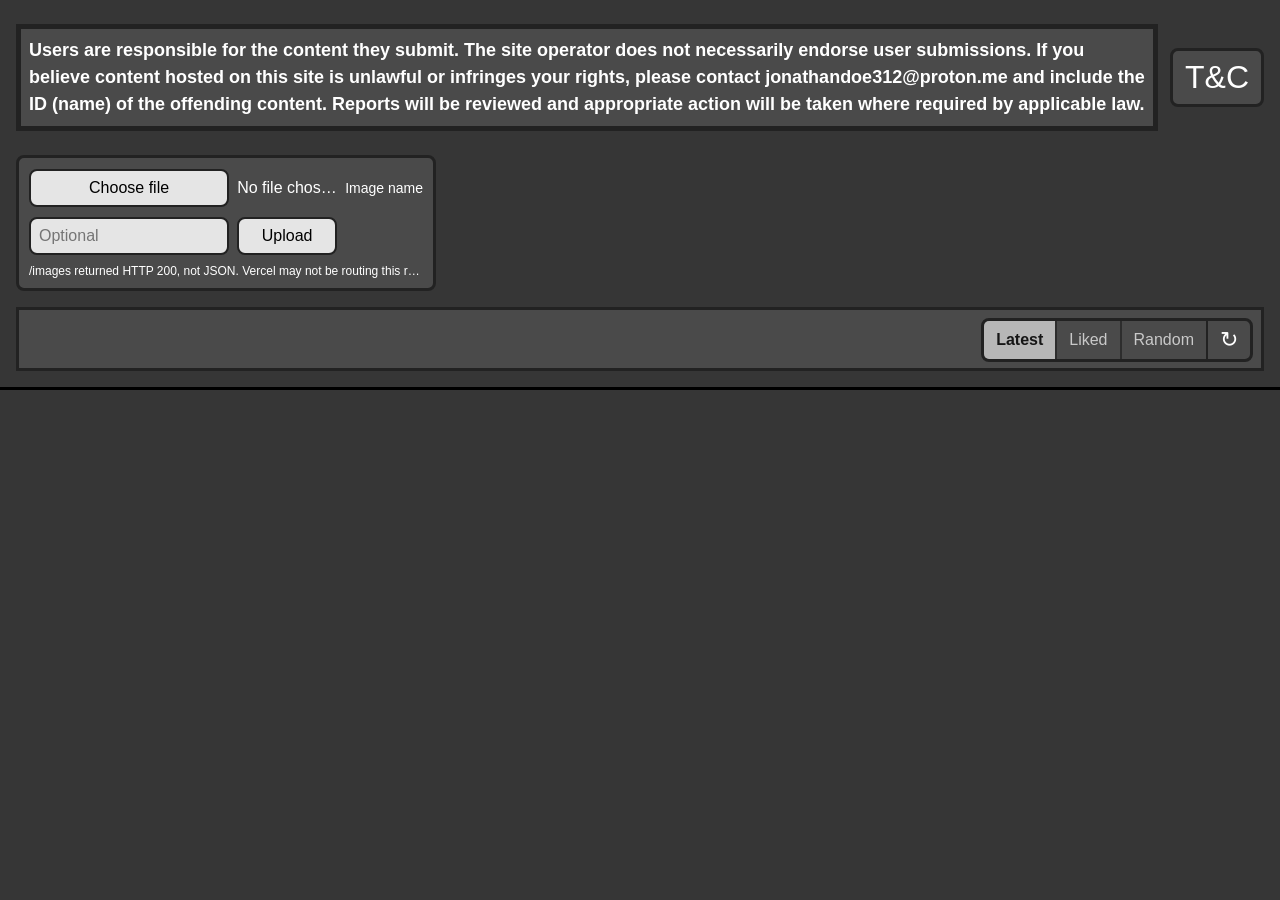
==== index.html @ c0e98726 "kalifornia low gwalci zydole" ====
<!DOCTYPE html>
<html lang="en">
<head>
    <meta charset="UTF-8">
    <link rel="stylesheet" href="style.css">
    <meta name="viewport" content="width=device-width, initial-scale=1.0">
    <title>Cwel.pl</title>
</head>
<body>
    <div class="noticeRow">
        <h1 id="contentNotice">Users are responsible for the content they submit. The site operator does not necessarily endorse user submissions. If you believe content hosted on this site is unlawful or infringes your rights, please contact jonathandoe312@proton.me and include the ID (name) of the offending content. Reports will be reviewed and appropriate action will be taken where required by applicable law.</h1>
        <a class="termsButton" href="terms.html">T&amp;C</a>
    </div>

    <div class="pageActions">
        <div id="uploadSection">
            <input type="file" id="input" accept="image/png,image/jpeg,image/gif,image/webp">
            <label class="uploadControl" for="input">Choose file</label>
            <span id="selectedFileName" aria-live="polite">No file chosen</span>
            <label class="imageNameControl" for="uploadImageName">Image name</label>
            <input id="uploadImageName" name="imageName" type="text" maxlength="100" placeholder="Optional">
            <button id="uploadButton" type="button" onclick="uploadImage()">Upload</button>
            <p id="uploadStatus" role="status"></p>
        </div>
    </div>
    <div id="Images" aria-live="polite">
        <div id="imageSortControls" class="imageSortControls" role="group" aria-label="Sort images">
            <button class="imageSortOption" type="button" data-sort-mode="latest" aria-pressed="true" disabled>Latest</button>
            <button class="imageSortOption" type="button" data-sort-mode="liked" aria-pressed="false" disabled>Liked</button>
            <button class="imageSortOption" type="button" data-sort-mode="random" aria-pressed="false" disabled>Random</button>
            <button id="refreshImagesButton" class="refreshImagesButton" type="button" aria-label="Refresh images" title="Refresh images" disabled>↻</button>
        </div>
    </div>

    <div id="imageModal" class="imageModal hidden" aria-hidden="true">
        <button id="closeModal" class="closeModal" type="button" aria-label="Close image viewer">×</button>
        <button id="prevImage" class="navModalButton prev" type="button" aria-label="Previous image">‹</button>
        <div class="imageModalContent">
            <img id="modalImage" src="" alt="">
            <div id="imageModalActions" class="imageModalActions">
                <button id="reportImageButton" class="reportImageButton" type="button">Report image</button>
            </div>
            <aside id="imageComments" class="imageComments" aria-label="Image comments">
                <h2>Comments <span id="commentCount">(0)</span></h2>
                <div id="imageCommentList" class="imageCommentList" aria-live="polite"></div>
                <form id="commentForm" class="commentForm">
                    <label for="commentAuthor">Name</label>
                    <input id="commentAuthor" name="author" maxlength="32" required>
                    <label for="commentContent">Comment</label>
                    <textarea id="commentContent" name="content" maxlength="150" required></textarea>
                    <div class="commentFormFooter">
                        <span id="commentLength">0/150</span>
                        <button id="submitComment" type="submit">Post comment</button>
                    </div>
                    <p id="commentStatus" role="status" aria-live="polite"></p>
                </form>
            </aside>
        </div>
        <button id="nextImage" class="navModalButton next" type="button" aria-label="Next image">›</button>
        <section id="reportDialog" class="reportDialog" role="dialog" aria-modal="true" aria-labelledby="reportTitle" hidden>
            <form id="reportForm" class="reportForm">
                <h2 id="reportTitle">Report this image</h2>
                <img id="reportPreview" class="reportPreview" src="" alt="">
                <p id="reportFilename" class="reportFilename"></p>
                <label for="reportReason">Reason for report</label>
                <textarea id="reportReason" name="reason" maxlength="5000" required></textarea>
                <p id="reportStatus" role="status" aria-live="polite"></p>
                <div class="reportActions">
                    <button id="cancelReport" type="button">Cancel</button>
                    <button id="submitReport" type="submit">Send report</button>
                </div>
            </form>
        </section>
    </div>

    <script src="script.js"></script>
</body>
</html>
---- style.css ----
:root {
    --panel-radius: 8px;
}

#Images {
    display: flex;
    flex-wrap: wrap;
    align-items: flex-start;
    background-color: #4a4a4a;
    border: 3px solid #222222;
    position: relative;
    padding-top: 58px;
}

.imageItem {
    width: 256px;
    max-width: 100%;
    margin: 0;
    padding: 10px;
    display: flex;
    flex-direction: column;
    cursor: pointer;
    transition: opacity 0.25s ease, transform 0.25s ease, filter 0.25s ease;
}

.imageItem img {
    width: 100%;
    height: 256px;
    max-width: 100%;
    display: block;
    object-fit: contain;
    object-position: bottom center;
}

.imageItem figcaption {
    overflow-wrap: anywhere;
    font-size: 16px;
    text-align: center;
}

.imageItem .likeControls {
    justify-content: center;
}

.likeControls {
    display: flex;
    align-items: center;
    flex-wrap: wrap;
    gap: 8px;
}

body.modal-open .imageItem {
    opacity: 0.35;
    filter: saturate(0.6) contrast(0.92);
}

body.modal-open .imageItem.modal-active {
    opacity: 1;
    filter: none;
}

body {
    background-color: #363636;
    font-family: sans-serif;
    color: #ffffff;
    outline: black 3px solid;
    margin: 0;
    padding: 16px;
}

.noticeRow {
    display: flex;
    align-items: stretch;
    gap: 12px;
    margin-bottom: 16px;
}

#contentNotice {
    flex: 1 1 auto;
    min-width: 0;
    margin: 8px 0;
    font-size: 18px;
    line-height: 1.5;
    background-color: #4a4a4a;
    border: 5px solid #222222;
    padding: 8px;
}

.pageActions {
    display: flex;
    align-items: flex-start;
    flex-wrap: wrap;
    gap: 12px;
    margin-bottom: 16px;
}

#uploadSection {
    display: grid;
    grid-template-columns: auto minmax(100px, 1fr) auto;
    grid-template-rows: 40px 40px 14px;
    align-items: center;
    gap: 8px;
    width: fit-content;
    max-width: min(100%, 420px);
    box-sizing: border-box;
    background-color: #4a4a4a;
    padding: 10px;
    border-radius: var(--panel-radius);
    border: 3px solid #222222;
}

#input {
    position: absolute;
    width: 1px;
    height: 1px;
    overflow: hidden;
    clip-path: inset(50%);
    white-space: nowrap;
}

.uploadControl,
#uploadButton {
    display: inline-block;
    border: 2px solid #222222;
    border-radius: 8px;
    background-color: #e5e5e5;
    color: #000000;
    padding: 8px 12px;
    font: inherit;
    text-align: center;
    cursor: pointer;
}

.uploadControl:hover,
#uploadButton:not(:disabled):hover {
    background-color: #f2f2f2;
}

#input:focus-visible + .uploadControl,
#uploadButton:focus-visible {
    outline: 2px solid #ffffff;
    outline-offset: 2px;
}

#selectedFileName {
    min-width: 0;
    overflow: hidden;
    text-align: center;
    text-overflow: ellipsis;
    white-space: nowrap;
}

#uploadImageName {
    min-width: 0;
    width: 100%;
    box-sizing: border-box;
    border: 2px solid #222222;
    border-radius: 8px;
    background-color: #e5e5e5;
    color: #000000;
    padding: 8px;
    font: inherit;
}

.imageNameControl {
    text-align: right;
    font-size: 14px;
}

#uploadButton:disabled {
    cursor: wait;
    opacity: 0.7;
}

#uploadStatus {
    margin: 0;
    grid-column: 1 / -1;
    text-align: center;
    font-size: 12px;
    overflow: hidden;
    text-overflow: ellipsis;
    white-space: nowrap;
}

#uploadStatus:empty {
    visibility: hidden;
}

@media (max-width: 420px) {
    #uploadSection {
        grid-template-columns: auto minmax(0, 1fr) auto;
        gap: 4px;
        padding: 8px;
    }
}

.imageModal {
    position: fixed;
    inset: 0;
    display: flex;
    align-items: center;
    justify-content: center;
    background: rgba(0, 0, 0, 0.78);
    z-index: 1000;
    padding: 0;
    transition: opacity 0.2s ease;
}

.imageModal.hidden {
    display: none;
}

.imageModalContent {
    --comments-panel-width: min(300px, 28vw);
    display: flex;
    align-items: center;
    justify-content: center;
    position: relative;
    width: 100vw;
    height: 100vh;
    height: 100dvh;
    padding: 64px calc(var(--comments-panel-width) + 72px) 24px 64px;
    box-sizing: border-box;
}

.imageModalContent img {
    max-width: 100%;
    max-height: 100%;
    width: 100%;
    height: 100%;
    object-fit: contain;
    border-radius: 8px;
    box-shadow: 0 16px 32px rgba(0, 0, 0, 0.45);
    background: rgba(255, 255, 255, 0.05);
}

.imageModalActions {
    position: absolute;
    bottom: 18px;
    left: 40%;
    transform: translateX(-50%);
    z-index: 4;
    display: flex;
    flex-direction: column;
    align-items: center;
    gap: 8px;
}

.reportImageButton {
    padding: 9px 16px;
    border: 2px solid rgba(255, 255, 255, 0.75);
    border-radius: var(--panel-radius);
    background: rgba(20, 20, 20, 0.9);
    color: #ffffff;
    font: inherit;
    cursor: pointer;
}

.imageModalActions .likeButton img {
    max-width: none;
    max-height: none;
    border-radius: 0;
    box-shadow: none;
    background: none;
}

.imageComments {
    position: absolute;
    top: 72px;
    right: 16px;
    bottom: 72px;
    z-index: 3;
    display: flex;
    flex-direction: column;
    width: var(--comments-panel-width);
    min-width: 0;
    padding: 14px;
    box-sizing: border-box;
    background: rgba(35, 35, 35, 0.96);
    border: 2px solid rgba(255, 255, 255, 0.45);
    border-radius: var(--panel-radius);
}

.imageComments[hidden] {
    display: none;
}

.imageComments h2 {
    margin: 0 0 8px;
    font-size: 20px;
}

.imageCommentList {
    flex: 1 1 auto;
    min-height: 0;
    overflow-y: auto;
}

.imageComment {
    padding: 8px 0;
    border-bottom: 1px solid rgba(255, 255, 255, 0.25);
}

.imageComment.is-pending {
    opacity: 0.65;
}

.likeStatus {
    min-width: 3.5em;
}

.imageCommentHeading,
.imageCommentContent {
    margin: 0 0 6px;
    overflow-wrap: anywhere;
}

.imageCommentHeading {
    font-size: 13px;
    opacity: 0.8;
}

.imageCommentContent {
    white-space: pre-wrap;
}

.likeButton,
.reportCommentButton,
.commentForm button,
.commentReportForm button {
    padding: 6px 10px;
    border: 1px solid #222222;
    border-radius: var(--panel-radius);
    background: #e5e5e5;
    color: #000000;
    font: inherit;
    cursor: pointer;
}

.likeButton[aria-pressed="true"] {
    background: #c9e7c9;
}

.likeButton {
    display: inline-flex;
    align-items: center;
    justify-content: center;
    width: 36px;
    height: 36px;
    padding: 4px;
}

.likeButton img {
    display: block;
    width: 24px;
    height: 24px;
    object-fit: contain;
}

.likeButton:disabled {
    cursor: wait;
    opacity: 0.65;
}

.likeStatus {
    overflow-wrap: anywhere;
}

.likeStatus:empty {
    display: none;
}

.commentForm {
    display: grid;
    gap: 5px;
    margin-top: 10px;
}

.commentForm input,
.commentForm textarea,
.commentReportForm textarea {
    width: 100%;
    min-width: 0;
    box-sizing: border-box;
    padding: 7px;
    font: inherit;
}

.commentForm textarea {
    min-height: 54px;
    resize: vertical;
}

.commentFormFooter,
.commentReportActions {
    display: flex;
    align-items: center;
    justify-content: space-between;
    gap: 8px;
}

#commentLength {
    font-size: 13px;
    opacity: 0.8;
}

#commentStatus,
.commentReportForm p {
    min-height: 1em;
    margin: 2px 0 0;
    font-size: 13px;
}

.commentReportForm {
    display: grid;
    gap: 6px;
    margin-top: 8px;
}

.commentReportForm[hidden] {
    display: none;
}

.commentReportForm textarea {
    min-height: 54px;
    resize: vertical;
}

.reportImageButton:hover,
.reportImageButton:focus-visible {
    background: rgba(60, 60, 60, 0.95);
}

.reportDialog {
    position: fixed;
    inset: 0;
    z-index: 5;
    display: flex;
    align-items: center;
    justify-content: center;
    padding: 16px;
    background: rgba(0, 0, 0, 0.78);
    box-sizing: border-box;
}

.reportForm {
    width: min(440px, 100%);
    max-height: 100%;
    overflow-y: auto;
    padding: 20px;
    box-sizing: border-box;
    background: #363636;
    border: 3px solid #222222;
    border-radius: var(--panel-radius);
    box-shadow: 0 16px 40px rgba(0, 0, 0, 0.5);
}

.reportForm h2 {
    margin-top: 0;
}

.reportPreview {
    display: block;
    width: 100%;
    height: 160px;
    object-fit: contain;
    background: #222222;
}

.reportFilename {
    overflow-wrap: anywhere;
}

.reportForm label {
    display: block;
    margin: 12px 0 6px;
}

.reportForm textarea {
    display: block;
    width: 100%;
    min-height: 120px;
    box-sizing: border-box;
    padding: 10px;
    font: inherit;
    resize: vertical;
}

.reportActions {
    display: flex;
    justify-content: flex-end;
    gap: 8px;
}

.reportActions button {
    padding: 9px 14px;
    border: 2px solid #222222;
    border-radius: var(--panel-radius);
    background: #e5e5e5;
    color: #000000;
    font: inherit;
    cursor: pointer;
}

.reportActions button:disabled {
    cursor: wait;
    opacity: 0.7;
}

#reportDialog[hidden] {
    display: none;
}

.closeModal {
    position: absolute;
    top: 18px;
    right: 18px;
    z-index: 3;
    width: 42px;
    height: 42px;
    border: 2px solid rgba(255, 255, 255, 0.75);
    border-radius: 50%;
    background: rgba(20, 20, 20, 0.8);
    color: #ffffff;
    font-size: 32px;
    line-height: 1;
    cursor: pointer;
}

.navModalButton {
    position: absolute;
    top: 50%;
    transform: translateY(-50%);
    width: 52px;
    height: 52px;
    border: 2px solid rgba(255, 255, 255, 0.75);
    border-radius: 50%;
    background: rgba(20, 20, 20, 0.8);
    color: #ffffff;
    font-size: 36px;
    line-height: 1;
    cursor: pointer;
    z-index: 2;
}

.navModalButton.prev {
    left: 18px;
}

.navModalButton.next {
    right: calc(min(300px, 28vw) + 24px);
}

@media (max-width: 600px) {
    .imageModal {
        align-items: flex-start;
        justify-content: flex-start;
        overflow-y: auto;
        overscroll-behavior: contain;
        -webkit-overflow-scrolling: touch;
    }

    .imageModalContent {
        flex-direction: column;
        justify-content: flex-start;
        height: auto;
        min-height: 100dvh;
        gap: 6px;
        padding: 54px 12px 12px;
    }

    .imageModalContent img {
        flex: 0 0 auto;
        width: 100%;
        height: 78dvh;
        max-height: 78dvh;
    }

    .imageModalActions {
        position: static;
        flex: 0 0 auto;
        transform: none;
        margin: 0 auto;
    }

    .imageComments {
        position: static;
        flex: 0 0 auto;
        width: 100%;
        min-height: 280px;
        padding: 10px;
    }

    .imageCommentList {
        flex: 0 0 auto;
        overflow: visible;
    }

    .closeModal {
        top: 12px;
        right: 12px;
    }

    .navModalButton {
        top: 35dvh;
        width: 40px;
        height: 40px;
        font-size: 30px;
    }

    .navModalButton.prev {
        left: 8px;
    }

    .navModalButton.next {
        right: 8px;
    }
}

.closeModal:hover,
.closeModal:focus-visible,
.navModalButton:hover,
.navModalButton:focus-visible {
    background: rgba(50, 50, 50, 0.9);
}

.termsButton {
    display: flex;
    align-items: center;
    width: fit-content;
    flex: 0 0 auto;
    align-self: center;
    padding: 8px 12px;
    box-sizing: border-box;
    border-radius: var(--panel-radius);
    background-color: #4a4a4a;
    font-size: 32px;
    color: #ffffff;
    text-decoration: none;
    border: 3px solid #222222;
}

.imageSortControls {
    display: flex;
    position: absolute;
    top: 8px;
    right: 8px;
    z-index: 1;
    flex: 0 0 auto;
    overflow: hidden;
    border: 3px solid #222222;
    border-radius: var(--panel-radius);
    background-color: #4a4a4a;
}

@media (max-width: 600px) {
    .noticeRow {
        gap: 8px;
    }

    #contentNotice {
        font-size: 15px;
        line-height: 1.35;
    }

    .termsButton {
        padding: 8px;
        font-size: 24px;
    }

    .imageSortOption {
        padding: 7px 8px;
        font-size: 14px;
    }

    .refreshImagesButton {
        padding: 7px 8px;
    }
}

.imageSortOption {
    padding: 8px 12px;
    border: 0;
    background: transparent;
    color: #ffffff;
    font: inherit;
    cursor: pointer;
}

.imageSortOption + .imageSortOption,
.refreshImagesButton {
    border-left: 2px solid #222222;
}

.refreshImagesButton {
    padding: 8px 12px;
    border-top: 0;
    border-right: 0;
    border-bottom: 0;
    background: transparent;
    color: #ffffff;
    font: inherit;
    font-size: 22px;
    line-height: 1;
    cursor: pointer;
}

.refreshImagesButton:not(:disabled):hover,
.refreshImagesButton:focus-visible {
    box-shadow: inset 0 0 0 2px #ffffff;
}

.refreshImagesButton:disabled {
    cursor: wait;
    opacity: 0.7;
}

.refreshImagesButton.isRefreshing {
    animation: refresh-spin 0.8s linear infinite;
}

@keyframes refresh-spin {
    to {
        transform: rotate(360deg);
    }
}

.imageSortOption[aria-pressed="true"] {
    background: #e5e5e5;
    color: #000000;
    font-weight: 700;
}

.imageSortOption:not(:disabled):hover,
.imageSortOption:focus-visible {
    box-shadow: inset 0 0 0 2px #ffffff;
}

.imageSortOption[aria-pressed="true"]:not(:disabled):hover,
.imageSortOption[aria-pressed="true"]:focus-visible {
    box-shadow: inset 0 0 0 2px #222222;
}

.imageSortOption:disabled {
    cursor: wait;
    opacity: 0.7;
}

.termsButton:hover,
.termsButton:focus-visible {
    background-color: #5a5a5a;
    text-decoration: underline;
}

.termsContent {
    max-width: 800px;
    margin-inline: auto;
    line-height: 1.6;
}

.termsContent .termsButton {
    margin-inline: auto;
}

.termsContent h1,
.termsContent h2 {
    line-height: 1.3;
}

.termsContent p a:not(.termsButton) {
    color: #8fd3ff;
}

.termsContent p a:not(.termsButton):hover,
.termsContent p a:not(.termsButton):focus-visible {
    color: #b5e3ff;
}

.adminPage {
    max-width: 1100px;
    margin: 0 auto;
}

.adminHeader {
    display: flex;
    align-items: center;
    justify-content: space-between;
    gap: 16px;
}

.adminHeader h1 {
    overflow-wrap: anywhere;
}

.adminLogin {
    display: grid;
    grid-template-columns: minmax(0, 1fr) auto;
    gap: 8px;
    max-width: 420px;
    padding: 16px;
    background: #4a4a4a;
    border: 3px solid #222222;
    border-radius: var(--panel-radius);
}

.adminLogin label {
    grid-column: 1 / -1;
}

.adminLogin input {
    min-width: 0;
    padding: 10px;
    font: inherit;
}

.adminLogin button,
.adminHeader button,
.adminDeleteButton {
    padding: 10px 14px;
    border: 2px solid #222222;
    border-radius: var(--panel-radius);
    background: #e5e5e5;
    color: #000000;
    font: inherit;
    cursor: pointer;
}

.adminLogin button:hover,
.adminHeader button:hover,
.adminDeleteButton:hover {
    background: #ffffff;
}

#adminStatus {
    min-height: 1.5em;
}

.adminImages {
    display: grid;
    grid-template-columns: repeat(auto-fill, minmax(min(100%, 190px), 1fr));
    gap: 16px;
}

.adminImage {
    min-width: 0;
    padding: 10px;
    background: #4a4a4a;
    border: 3px solid #222222;
    border-radius: var(--panel-radius);
}

.adminImage img {
    display: block;
    width: 100%;
    aspect-ratio: 1;
    object-fit: contain;
    background: #292929;
}

.adminImageName {
    overflow-wrap: anywhere;
}

.adminDeleteButton {
    width: 100%;
}

.adminReportsList {
    display: grid;
    gap: 12px;
}

.adminReportGroup + .adminReportGroup {
    margin-top: 24px;
    padding-top: 16px;
    border-top: 2px solid #222222;
}

.adminReportGroup h3 {
    margin: 0 0 12px;
}

.adminReport {
    display: grid;
    grid-template-columns: minmax(100px, 180px) minmax(0, 1fr);
    gap: 12px;
    padding: 12px;
    background: #4a4a4a;
    border: 3px solid #222222;
    border-radius: var(--panel-radius);
}

.adminReport.is-pending {
    opacity: 0.55;
    pointer-events: none;
}

.adminReportReviewed {
    grid-template-columns: minmax(0, 1fr);
}

.adminReport img {
    grid-row: span 4;
    width: 100%;
    aspect-ratio: 1;
    object-fit: contain;
    background: #292929;
}

.adminReportImageDeleted {
    display: flex;
    grid-row: span 4;
    align-items: center;
    justify-content: center;
    min-height: 100px;
    padding: 8px;
    box-sizing: border-box;
    text-align: center;
    background: #292929;
}

.adminReport h3,
.adminReport p {
    margin: 0;
    overflow-wrap: anywhere;
}

.adminReportReason {
    white-space: pre-wrap;
}

.adminReportActions {
    display: flex;
    flex-wrap: wrap;
    gap: 8px;
}

.adminReportActions button {
    padding: 8px 12px;
    border: 2px solid #222222;
    border-radius: var(--panel-radius);
    background: #e5e5e5;
    color: #000000;
    font: inherit;
    cursor: pointer;
}

#adminReports[hidden] {
    display: none;
}

.adminBackLink {
    height: auto;
    margin: 20px 0 0;
    font-size: 18px;
}

#adminLogin[hidden],
#adminPanel[hidden],
#adminReports[hidden],
#logoutButton[hidden] {
    display: none;
}

@media (max-width: 500px) {
    .adminReport {
        grid-template-columns: minmax(0, 1fr);
    }

    .adminReport img {
        grid-row: auto;
        width: min(100%, 220px);
    }

    .adminReportImageDeleted {
        grid-row: auto;
    }
}
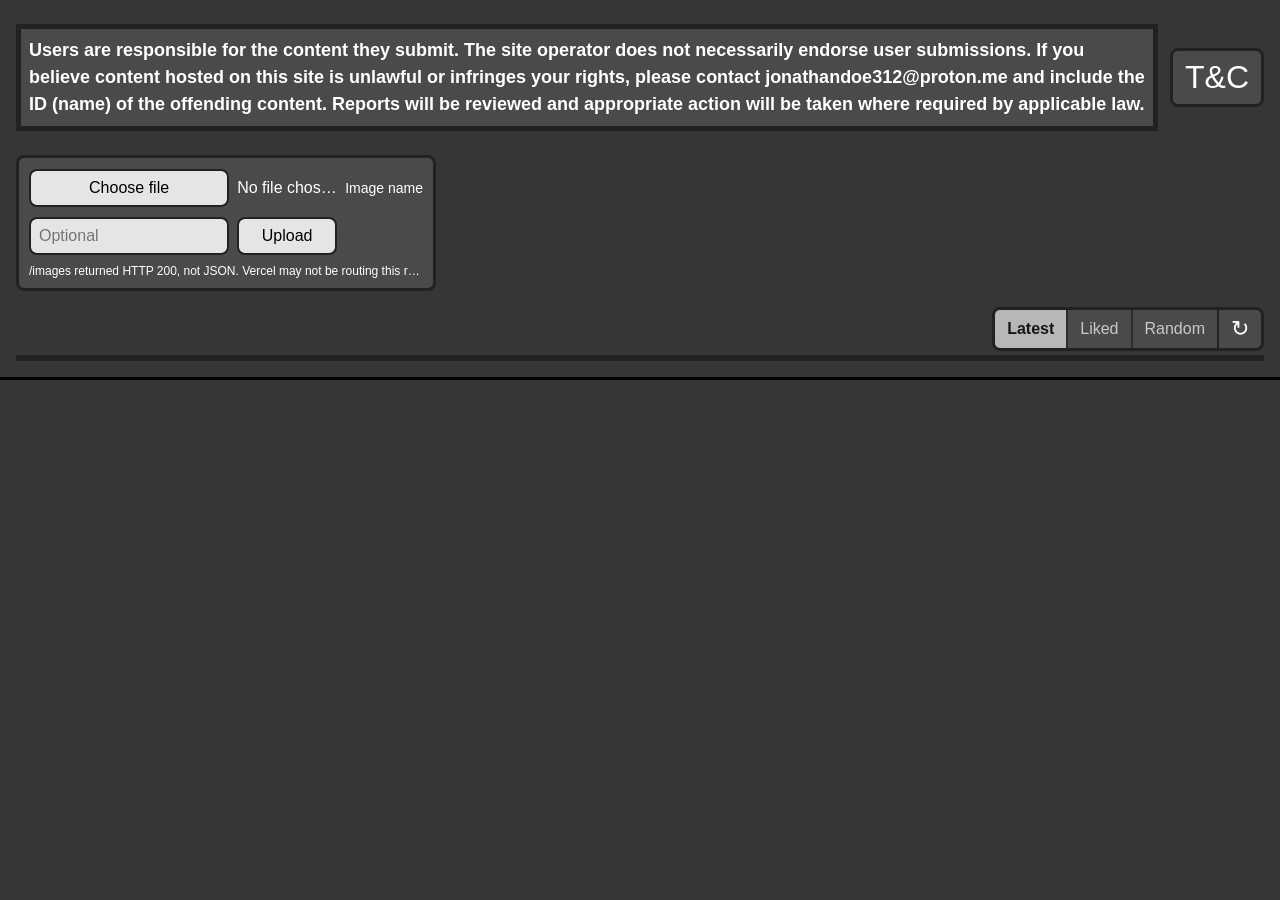
==== commit 5468a21f: "style" ====
--- a/index.html
+++ b/index.html
@@ -23,7 +23,7 @@
             <p id="uploadStatus" role="status"></p>
         </div>
     </div>
-    <div id="Images" aria-live="polite">
+    <div class="galleryHeader">
         <div id="imageSortControls" class="imageSortControls" role="group" aria-label="Sort images">
             <button class="imageSortOption" type="button" data-sort-mode="latest" aria-pressed="true" disabled>Latest</button>
             <button class="imageSortOption" type="button" data-sort-mode="liked" aria-pressed="false" disabled>Liked</button>
@@ -31,6 +31,7 @@
             <button id="refreshImagesButton" class="refreshImagesButton" type="button" aria-label="Refresh images" title="Refresh images" disabled>↻</button>
         </div>
     </div>
+    <div id="Images" aria-live="polite"></div>
 
     <div id="imageModal" class="imageModal hidden" aria-hidden="true">
         <button id="closeModal" class="closeModal" type="button" aria-label="Close image viewer">×</button>
--- a/style.css
+++ b/style.css
@@ -9,7 +9,6 @@
     background-color: #4a4a4a;
     border: 3px solid #222222;
     position: relative;
-    padding-top: 58px;
 }
 
 .imageItem {
@@ -640,12 +639,14 @@
     border: 3px solid #222222;
 }
 
+.galleryHeader {
+    display: flex;
+    justify-content: flex-end;
+    margin-bottom: 4px;
+}
+
 .imageSortControls {
     display: flex;
-    position: absolute;
-    top: 8px;
-    right: 8px;
-    z-index: 1;
     flex: 0 0 auto;
     overflow: hidden;
     border: 3px solid #222222;
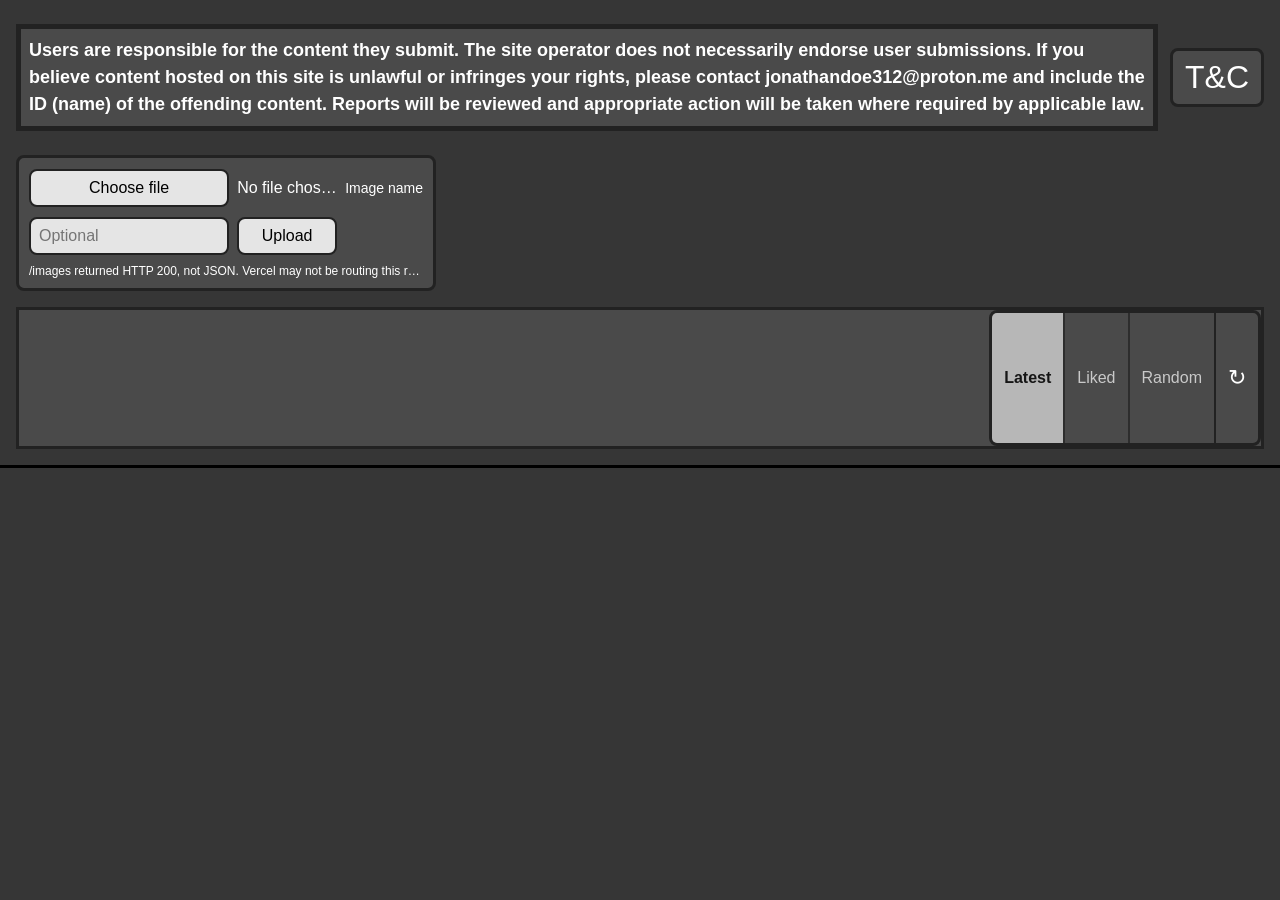
==== commit a271b47c: "style" ====
--- a/index.html
+++ b/index.html
@@ -23,15 +23,16 @@
             <p id="uploadStatus" role="status"></p>
         </div>
     </div>
-    <div class="galleryHeader">
-        <div id="imageSortControls" class="imageSortControls" role="group" aria-label="Sort images">
-            <button class="imageSortOption" type="button" data-sort-mode="latest" aria-pressed="true" disabled>Latest</button>
-            <button class="imageSortOption" type="button" data-sort-mode="liked" aria-pressed="false" disabled>Liked</button>
-            <button class="imageSortOption" type="button" data-sort-mode="random" aria-pressed="false" disabled>Random</button>
-            <button id="refreshImagesButton" class="refreshImagesButton" type="button" aria-label="Refresh images" title="Refresh images" disabled>↻</button>
+    <div id="Images" aria-live="polite">
+        <div class="galleryHeader">
+            <div id="imageSortControls" class="imageSortControls" role="group" aria-label="Sort images">
+                <button class="imageSortOption" type="button" data-sort-mode="latest" aria-pressed="true" disabled>Latest</button>
+                <button class="imageSortOption" type="button" data-sort-mode="liked" aria-pressed="false" disabled>Liked</button>
+                <button class="imageSortOption" type="button" data-sort-mode="random" aria-pressed="false" disabled>Random</button>
+                <button id="refreshImagesButton" class="refreshImagesButton" type="button" aria-label="Refresh images" title="Refresh images" disabled>↻</button>
+            </div>
         </div>
     </div>
-    <div id="Images" aria-live="polite"></div>
 
     <div id="imageModal" class="imageModal hidden" aria-hidden="true">
         <button id="closeModal" class="closeModal" type="button" aria-label="Close image viewer">×</button>
--- a/style.css
+++ b/style.css
@@ -5,6 +5,7 @@
 #Images {
     display: flex;
     flex-wrap: wrap;
+    justify-content: center;
     align-items: flex-start;
     background-color: #4a4a4a;
     border: 3px solid #222222;
@@ -642,12 +643,16 @@
 .galleryHeader {
     display: flex;
     justify-content: flex-end;
-    margin-bottom: 4px;
+    flex: 0 0 100%;
+    height: 136px;
 }
 
 .imageSortControls {
     display: flex;
+    align-items: stretch;
     flex: 0 0 auto;
+    height: 100%;
+    box-sizing: border-box;
     overflow: hidden;
     border: 3px solid #222222;
     border-radius: var(--panel-radius);
@@ -676,6 +681,12 @@
 
     .refreshImagesButton {
         padding: 7px 8px;
+    }
+}
+
+@media (max-width: 420px) {
+    .galleryHeader {
+        height: 124px;
     }
 }
 
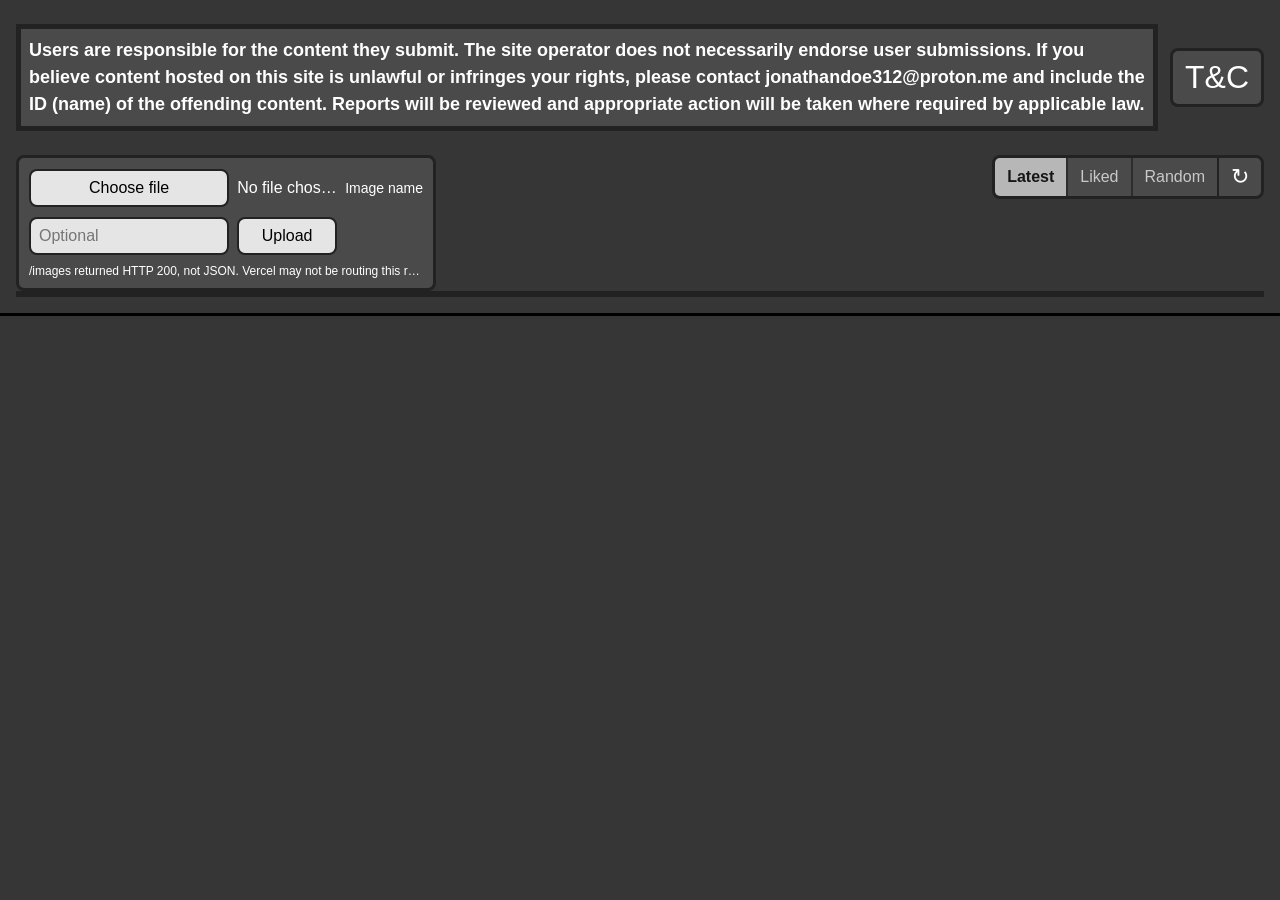
==== commit 6290b52f: "style" ====
--- a/index.html
+++ b/index.html
@@ -22,17 +22,14 @@
             <button id="uploadButton" type="button" onclick="uploadImage()">Upload</button>
             <p id="uploadStatus" role="status"></p>
         </div>
-    </div>
-    <div id="Images" aria-live="polite">
-        <div class="galleryHeader">
-            <div id="imageSortControls" class="imageSortControls" role="group" aria-label="Sort images">
-                <button class="imageSortOption" type="button" data-sort-mode="latest" aria-pressed="true" disabled>Latest</button>
-                <button class="imageSortOption" type="button" data-sort-mode="liked" aria-pressed="false" disabled>Liked</button>
-                <button class="imageSortOption" type="button" data-sort-mode="random" aria-pressed="false" disabled>Random</button>
-                <button id="refreshImagesButton" class="refreshImagesButton" type="button" aria-label="Refresh images" title="Refresh images" disabled>↻</button>
-            </div>
+        <div id="imageSortControls" class="imageSortControls" role="group" aria-label="Sort images">
+            <button class="imageSortOption" type="button" data-sort-mode="latest" aria-pressed="true" disabled>Latest</button>
+            <button class="imageSortOption" type="button" data-sort-mode="liked" aria-pressed="false" disabled>Liked</button>
+            <button class="imageSortOption" type="button" data-sort-mode="random" aria-pressed="false" disabled>Random</button>
+            <button id="refreshImagesButton" class="refreshImagesButton" type="button" aria-label="Refresh images" title="Refresh images" disabled>↻</button>
         </div>
     </div>
+    <div id="Images" aria-live="polite"></div>
 
     <div id="imageModal" class="imageModal hidden" aria-hidden="true">
         <button id="closeModal" class="closeModal" type="button" aria-label="Close image viewer">×</button>
--- a/style.css
+++ b/style.css
@@ -90,8 +90,9 @@
     display: flex;
     align-items: flex-start;
     flex-wrap: wrap;
+    justify-content: space-between;
     gap: 12px;
-    margin-bottom: 16px;
+    margin-bottom: 0;
 }
 
 #uploadSection {
@@ -640,19 +641,10 @@
     border: 3px solid #222222;
 }
 
-.galleryHeader {
-    display: flex;
-    justify-content: flex-end;
-    flex: 0 0 100%;
-    height: 136px;
-}
-
 .imageSortControls {
     display: flex;
     align-items: stretch;
     flex: 0 0 auto;
-    height: 100%;
-    box-sizing: border-box;
     overflow: hidden;
     border: 3px solid #222222;
     border-radius: var(--panel-radius);
@@ -681,12 +673,6 @@
 
     .refreshImagesButton {
         padding: 7px 8px;
-    }
-}
-
-@media (max-width: 420px) {
-    .galleryHeader {
-        height: 124px;
     }
 }
 
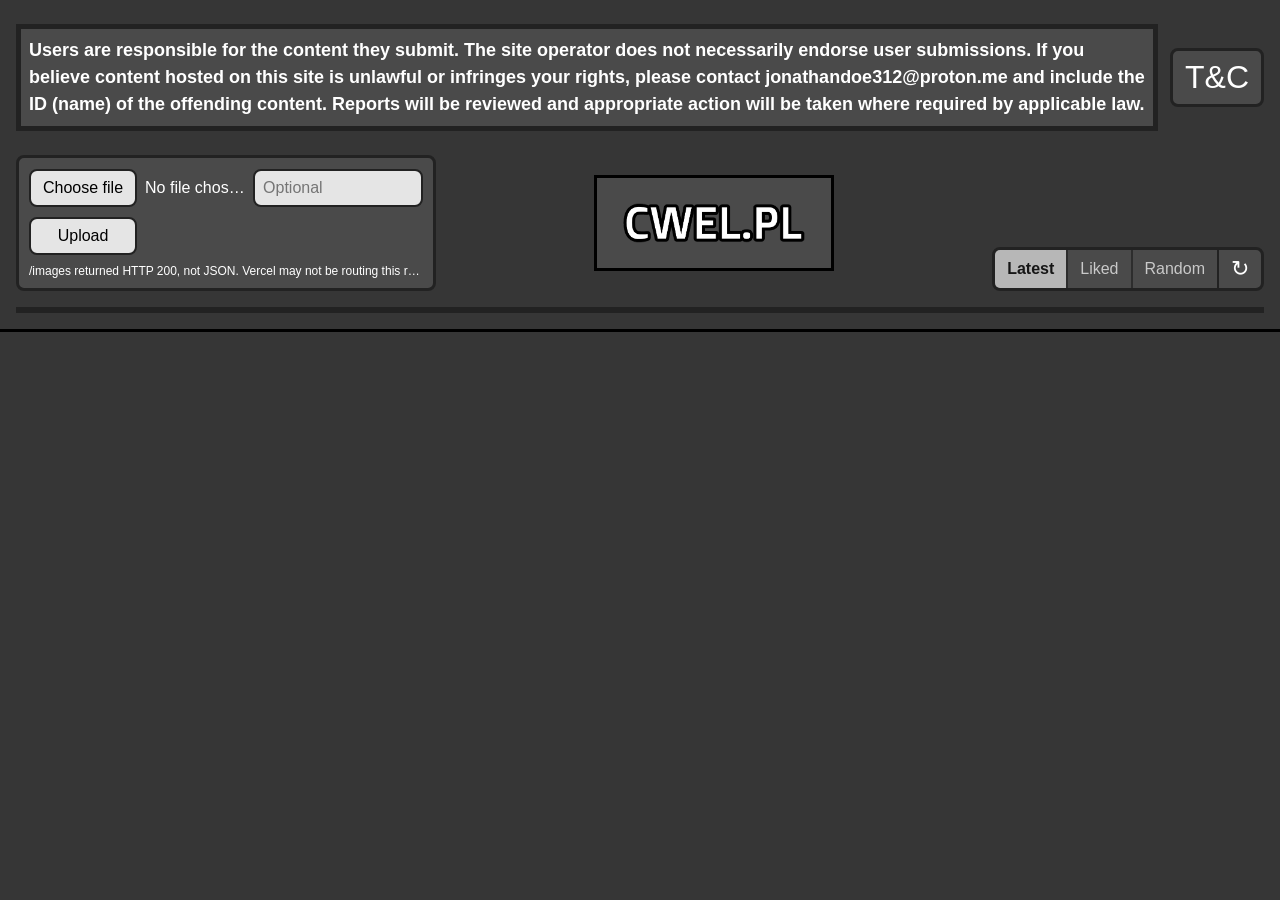
==== commit aee971db: "style" ====
--- a/index.html
+++ b/index.html
@@ -17,11 +17,11 @@
             <input type="file" id="input" accept="image/png,image/jpeg,image/gif,image/webp">
             <label class="uploadControl" for="input">Choose file</label>
             <span id="selectedFileName" aria-live="polite">No file chosen</span>
-            <label class="imageNameControl" for="uploadImageName">Image name</label>
             <input id="uploadImageName" name="imageName" type="text" maxlength="100" placeholder="Optional">
             <button id="uploadButton" type="button" onclick="uploadImage()">Upload</button>
             <p id="uploadStatus" role="status"></p>
         </div>
+        <img class="siteTitleImage" src="/title-image/cwel-title.svg" alt="cwel.pl">
         <div id="imageSortControls" class="imageSortControls" role="group" aria-label="Sort images">
             <button class="imageSortOption" type="button" data-sort-mode="latest" aria-pressed="true" disabled>Latest</button>
             <button class="imageSortOption" type="button" data-sort-mode="liked" aria-pressed="false" disabled>Liked</button>
--- a/style.css
+++ b/style.css
@@ -88,11 +88,21 @@
 
 .pageActions {
     display: flex;
-    align-items: flex-start;
+    align-items: flex-end;
     flex-wrap: wrap;
     justify-content: space-between;
     gap: 12px;
-    margin-bottom: 0;
+    margin-bottom: 16px;
+}
+
+.siteTitleImage {
+    display: block;
+    flex: 0 1 240px;
+    width: 240px;
+    max-width: 100%;
+    max-height: 120px;
+    align-self: center;
+    object-fit: contain;
 }
 
 #uploadSection {
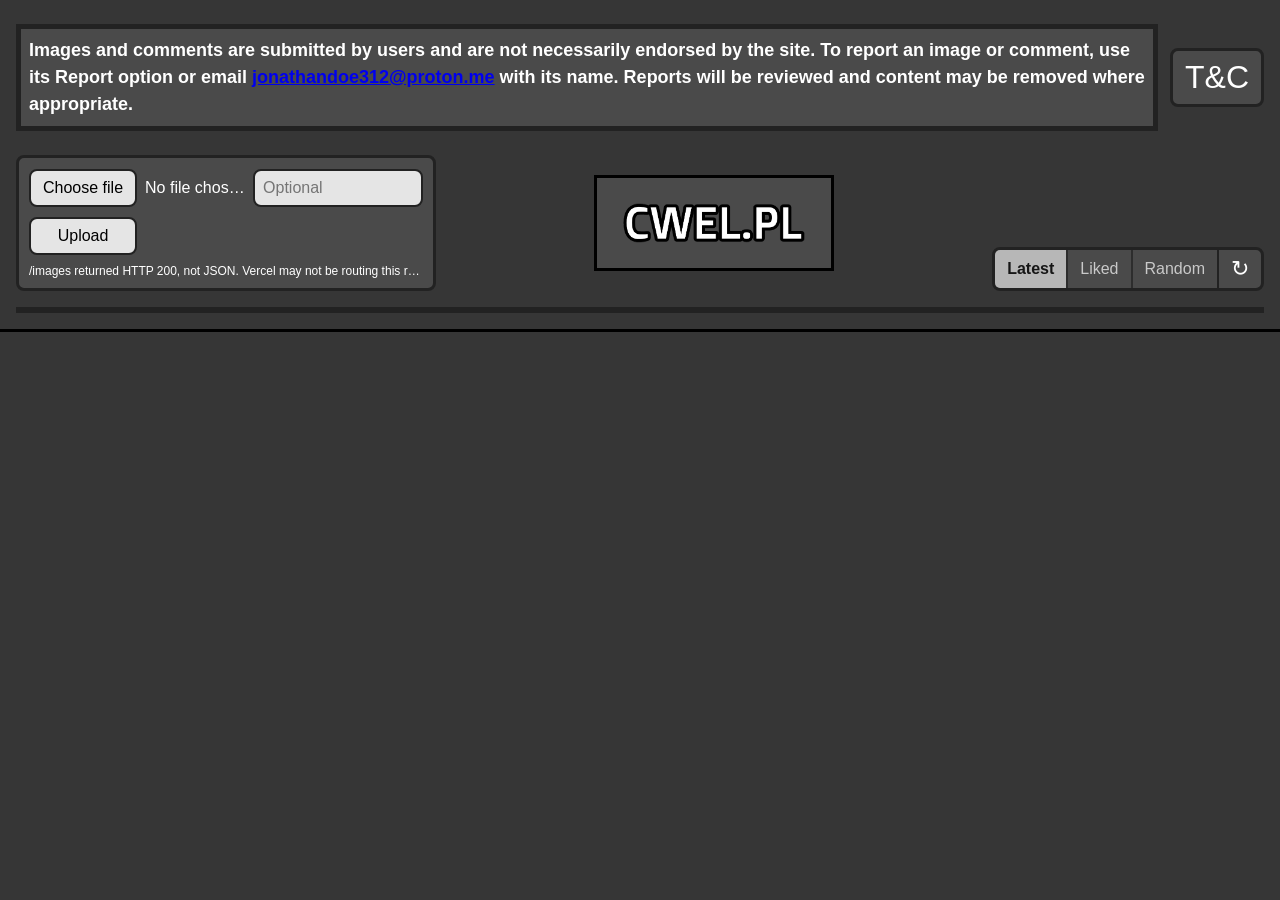
==== commit e2ba23f0: "upd" ====
--- a/index.html
+++ b/index.html
@@ -8,7 +8,7 @@
 </head>
 <body>
     <div class="noticeRow">
-        <h1 id="contentNotice">Users are responsible for the content they submit. The site operator does not necessarily endorse user submissions. If you believe content hosted on this site is unlawful or infringes your rights, please contact jonathandoe312@proton.me and include the ID (name) of the offending content. Reports will be reviewed and appropriate action will be taken where required by applicable law.</h1>
+        <h1 id="contentNotice">Images and comments are submitted by users and are not necessarily endorsed by the site. To report an image or comment, use its Report option or email <a href="mailto:jonathandoe312@proton.me">jonathandoe312@proton.me</a> with its name. Reports will be reviewed and content may be removed where appropriate.</h1>
         <a class="termsButton" href="terms.html">T&amp;C</a>
     </div>
 
@@ -21,7 +21,7 @@
             <button id="uploadButton" type="button" onclick="uploadImage()">Upload</button>
             <p id="uploadStatus" role="status"></p>
         </div>
-        <img class="siteTitleImage" src="/title-image/cwel-title.svg" alt="cwel.pl">
+        <img id="siteTitleImage" class="siteTitleImage" src="/title-image/cwel-title.svg" alt="cwel.pl">
         <div id="imageSortControls" class="imageSortControls" role="group" aria-label="Sort images">
             <button class="imageSortOption" type="button" data-sort-mode="latest" aria-pressed="true" disabled>Latest</button>
             <button class="imageSortOption" type="button" data-sort-mode="liked" aria-pressed="false" disabled>Liked</button>
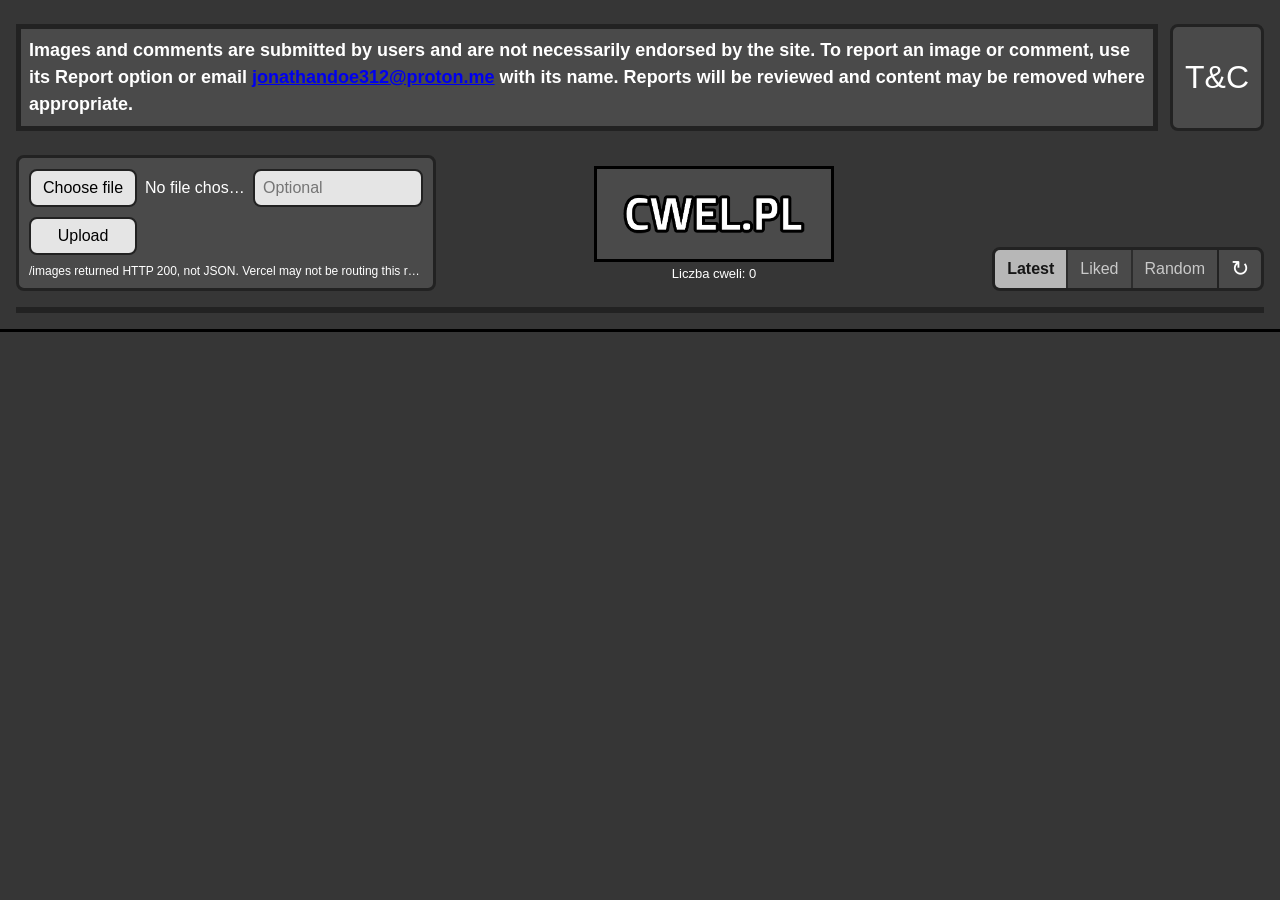
==== commit de654be5: "counter" ====
--- a/index.html
+++ b/index.html
@@ -21,7 +21,10 @@
             <button id="uploadButton" type="button" onclick="uploadImage()">Upload</button>
             <p id="uploadStatus" role="status"></p>
         </div>
-        <img id="siteTitleImage" class="siteTitleImage" src="/title-image/cwel-title.svg" alt="cwel.pl">
+        <div class="siteTitleBlock">
+            <img id="siteTitleImage" class="siteTitleImage" src="/title-image/cwel-title.svg" alt="cwel.pl">
+            <p id="imageCount" class="imageCount">Liczba cweli: 0</p>
+        </div>
         <div id="imageSortControls" class="imageSortControls" role="group" aria-label="Sort images">
             <button class="imageSortOption" type="button" data-sort-mode="latest" aria-pressed="true" disabled>Latest</button>
             <button class="imageSortOption" type="button" data-sort-mode="liked" aria-pressed="false" disabled>Liked</button>
--- a/style.css
+++ b/style.css
@@ -72,13 +72,14 @@
     display: flex;
     align-items: stretch;
     gap: 12px;
+    padding: 8px 0;
     margin-bottom: 16px;
 }
 
 #contentNotice {
     flex: 1 1 auto;
     min-width: 0;
-    margin: 8px 0;
+    margin: 0;
     font-size: 18px;
     line-height: 1.5;
     background-color: #4a4a4a;
@@ -95,14 +96,24 @@
     margin-bottom: 16px;
 }
 
-.siteTitleImage {
-    display: block;
+.siteTitleBlock {
     flex: 0 1 240px;
     width: 240px;
     max-width: 100%;
+    align-self: center;
+    text-align: center;
+}
+
+.siteTitleImage {
+    display: block;
+    width: 100%;
     max-height: 120px;
-    align-self: center;
     object-fit: contain;
+}
+
+.imageCount {
+    margin: 4px 0 0;
+    font-size: 13px;
 }
 
 #uploadSection {
@@ -640,7 +651,6 @@
     align-items: center;
     width: fit-content;
     flex: 0 0 auto;
-    align-self: center;
     padding: 8px 12px;
     box-sizing: border-box;
     border-radius: var(--panel-radius);
